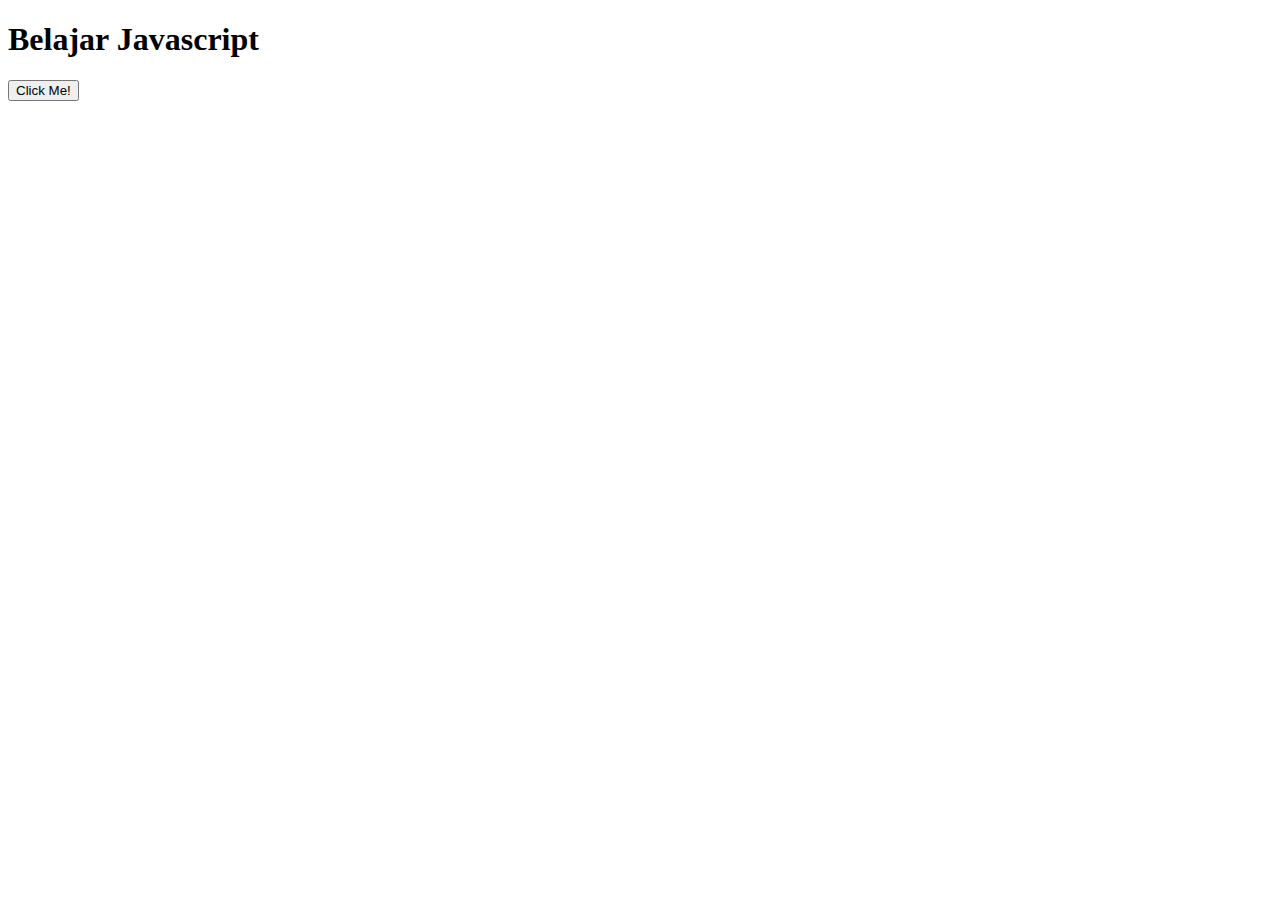
==== asynchronous/index.html @ 45fa8798 "learning asynchronous" ====
<!DOCTYPE html>
<html>
    <head>
        <meta charset="utf-8">
        <title>Belajar JavaScript</title>
    </head>
    <body>
        <h1>Belajar Javascript</h1>
        <button id="tombol">Click Me!</button>
        <p id="hasil"></p>
        
        
        
        <script src="./code2.js"></script>
    </body>
</html>
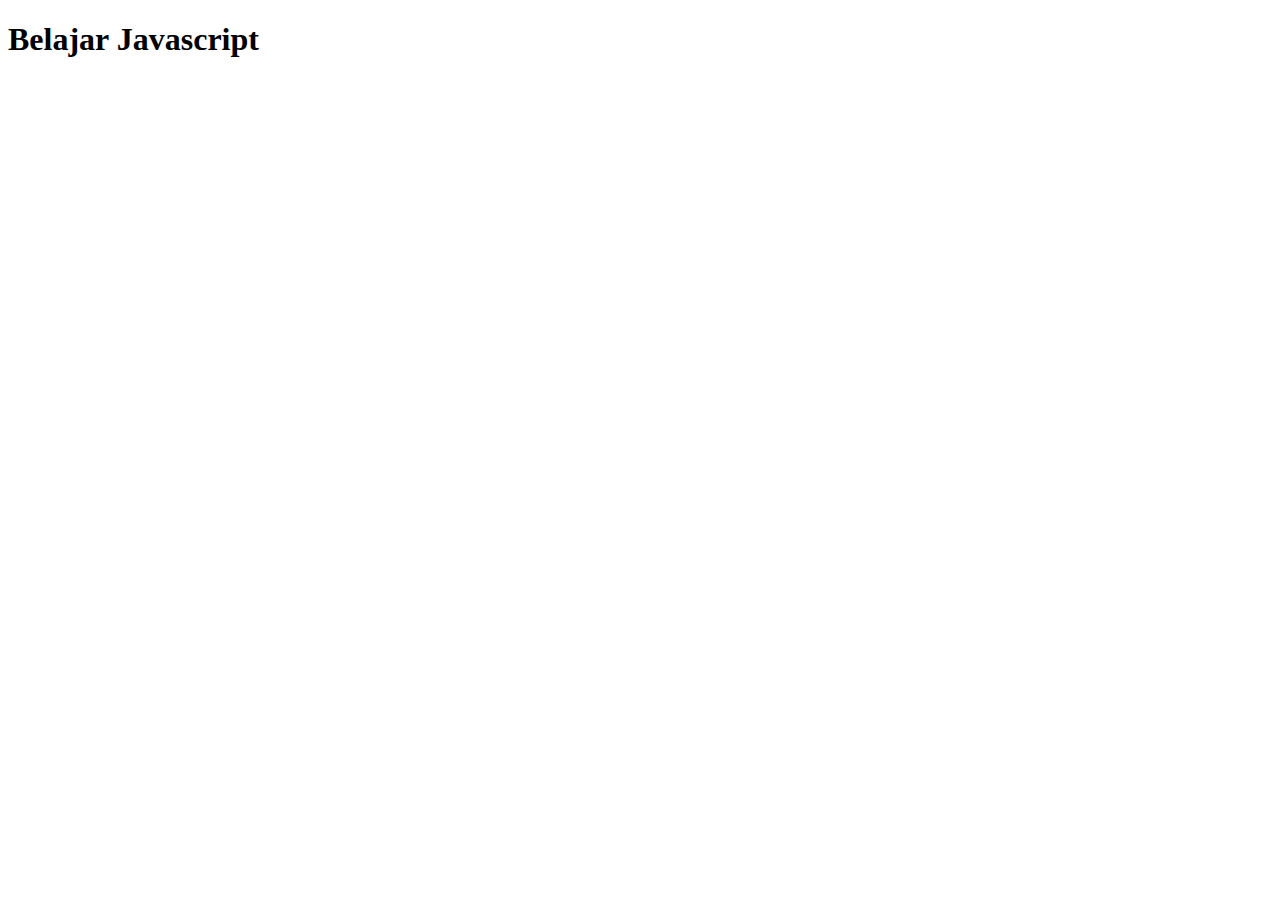
==== commit 57e249f2: "Belajar penggunaan use strict" ====
--- a/asynchronous/index.html
+++ b/asynchronous/index.html
@@ -6,11 +6,15 @@
     </head>
     <body>
         <h1>Belajar Javascript</h1>
-        <button id="tombol">Click Me!</button>
-        <p id="hasil"></p>
         
-        
-        
+
         <script src="./code2.js"></script>
+        <!-- ==========NOSCRIPT=========== -->
+        <!-- <script>
+            alert("Javascript Aktif");
+        </script>
+        <noscript>
+            JavaScript tidak aktif
+        </noscript> -->
     </body>
 </html>